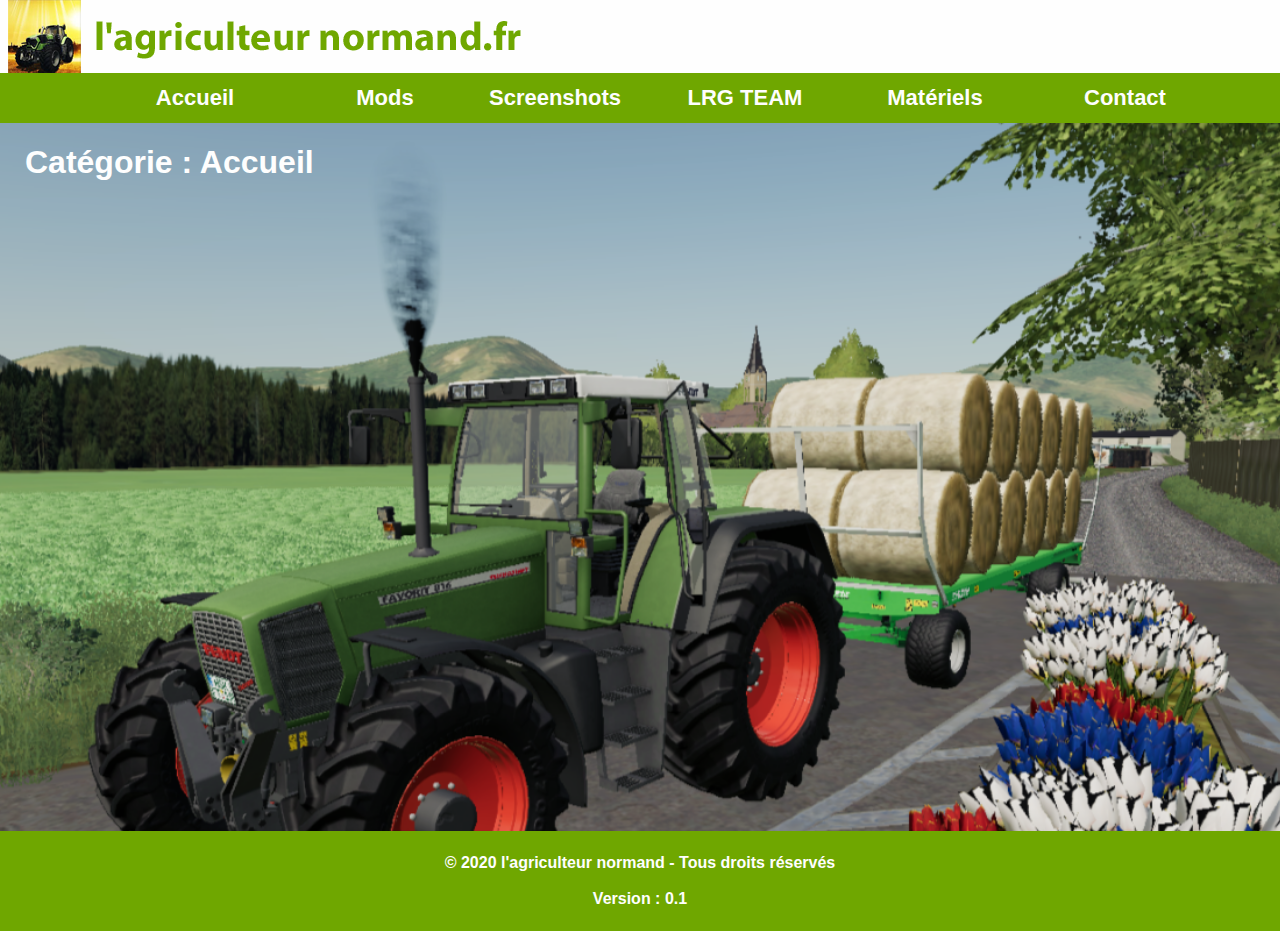
==== index.html @ 4bdc40e5 "Add files via upload" ====
<!DOCTYPE html>
<html lang="fr">
<head>
    <title>Accueil - l'agriculteurnormand.fr</title>
    <link rel="stylesheet" type="text/css" href="./style.css"/>
    <link rel="shortcut icon" href="./file/img/l'agri logo site.png">
    <meta charset="UTF-8">
    <meta name="viewport" content="width=device-width, initial-scale=1.0">
</head>
<body>
    <div id="banner1"> 
	        <img
	            src="./file/img/bare de bienvenue.png" 
	            alt="Logo l'agriculteurnormand.fr"
	            height="73px" 
	            width="1600px" 
	        />
    </div> 
    <nav>
        <ul class="liste-items">
            <li class="items"><a href="./index.html">Accueil</a></li>
            <li class="items"><a href="./mods.html">Mods</a>   </li>
            <li class="items"><a href="./screenshots.html">Screenshots</a></li>
            <li class="items"><a href="./lrg team.html">LRG TEAM</a></li>
            <li class="items"><a href="./matériel.html">Matériels</a></li>
            <li class="items"><a href="./contact.html">Contact</a></li>
        </ul>
    </nav>
    <div id="contenuprincipal">
        <p>
       <h1>Catégorie : Accueil</h1><br/><br/><br/><br/><br/><br/><br/><br/><br/><br/><br/><br/><br/><br/><br/><br/><br/><br/><br/><br/><br/><br/><br/><br/><br/><br/><br/><br/><br/><br/><br/><br/><br/><br/>
        </p>
    </div>
    <div id="footer">
        <p>
        	© 2020 l'agriculteur normand - Tous droits réservés<br/><br/>Version : 0.1
        </p>
    </div>
</body>
</html>
---- style.css ----
::-webkit-scrollbar
{
    width: 10px;
}
::-webkit-scrollbar-thumb
{
    background: linear-gradient(transparent,#6fa700,#6fa700,#6fa700,transparent);
}
::-webkit-scrollbar-thumb:hover
{
    background: linear-gradient(#6fa700,#6fa700,transparent,#6fa700,#6fa700);
    border-radius: 5px;
}

body {
    color: #6fa700;
    background-color: #fefefe;
    background-image: url(./file/img/image.png);
    background-repeat: no-repeat;
    background-position: center;
    background-position-y: 123px;
    background-size: cover;
    overflow-x: hidden; 
    margin: 0;
}
html {
    font-family: Arial, Helvetica, sans-serif;
}

#banner1 {
    display: block;
    background-color: #fefefe;
    height: 51px;
    width: 100%;
}
#banner1 p {
    position: relative;
    font-weight: bold;
    font-size: 30px;
    top: 10px;
    margin: 0;
    text-align: center;
}
nav {
    min-width: 500px;
    width: 100%;
    height: 50px;
    position: relative;
    font-weight: bold;
    background-color: #6fa700;
}

.liste-items {
    display: flex;
    justify-content: center;
    color: #fefefe;
    list-style-type: none; 
    height: 100%;
    line-height: 50px;
    font-size: 22px;
    }
.liste-items:hover {
    display: flex;
    justify-content: center;
    color: #6fa700;
    list-style-type: none;
    height: 100%;
    line-height: 50px;
    font-size: 24px;
}

.liste-items a {
    display: flex;
    justify-content: center;
    color: #fefefe;
    list-style-type: none;
    text-decoration: none;
    height: 100%;
    line-height: 50px;
    font-size: 22px;
    }
.liste-items a:hover {
    display: flex;
    justify-content: center;
    color: #6fa700;
    list-style-type: none;
    height: 100%;
    line-height: 50px;
    font-size: 24px;
}

.items {
    cursor: pointer;
    text-align: center;
    margin: 0 20px;
    flex-shrink: 0;
    color: #fefefe;
    background: #6fa700; 
    width: 150px;
}
.items:hover {
    cursor: pointer;
    text-align: center;
    margin: 0 20px;
    flex-shrink: 0;
    color: #6fa700;
    background: #fefefe;
    width: 150px;
}
.items a {
    color: #fefefe;
    background: #6fa700; 
}
.items a:hover {
    color: #6fa700;
    background: #fefefe;
}
.items span {
    font-size: 17px;
}
.items:nth-child(3) {
    margin-left: 0;
}

/* Sous Liste /*/

.sous-liste {
    position: relative;
    top: -4px;
    display: none;
}

.items-sous-liste {
    list-style-type: none;
    text-align: left;
    padding: 0 5px;
    color: #fefefe;
    background: #6fa700;
    width: 265px;
}

.items-sous-liste:hover {
    list-style-type: none;
    text-align: left;
    padding: 0 10px;
    background: #fefefe;
    color: #6fa700;
    width: 265px;
}
.items-sous-liste:nth-child(3) {
    height: 50px;
}

.items:hover > ul {
    display: block;
}

/* Sous liste 2 */

.sous-liste2 {
    list-style-type: none;
    text-align: center;
    padding: 0 10px;
    background: #fefefe;
    color: #6fa700;
    display: none;
}
.sous-liste2:hover {
    list-style-type: none;
    text-align: center;
    padding: 0 10px;
    background: #6fa700;
    color: #fefefe;
    display: none;
}
.items-sous-liste2 {
    background: #6fa700;
    color: #fefefe;
}
.items-sous-liste2:hover {
    background: #fefefe;
    color: #6fa700;
}

.items > ul > .items-sous-liste:hover > ul {
    display: block;
}

/*liste item 2*/

.liste-items-2 {
    display: flex;
    justify-content: center;
    color: #fefefe;
    list-style-type: none; 
    height: 100%;
    line-height: 50px;
    font-size: 22px;
    }
.liste-items-2:hover {
    display: flex;
    justify-content: center;
    color: #6fa700;
    list-style-type: none;
    height: 100%;
    line-height: 50px;
    font-size: 24px;
}

.liste-items-2 a {
    display: flex;
    justify-content: center;
    color: #fefefe;
    list-style-type: none;
    text-decoration: none;
    height: 100%;
    line-height: 50px;
    font-size: 22px;
    }
.liste-items-2 a:hover {
    display: flex;
    justify-content: center;
    color: #6fa700;
    list-style-type: none;
    height: 100%;
    line-height: 50px;
    font-size: 24px;
}

.items-2 {
    cursor: pointer;
    text-align: center;
    margin: 0 0px;
    flex-shrink: 0;
    color: #fefefe;
    background: #6fa700; 
    width: 280px;
}
.items-2:hover {
    cursor: pointer;
    text-align: center;
    margin: 0 0px;
    flex-shrink: 0;
    color: #6fa700;
    background: #fefefe;
    width: 290px;
}
.items-2 a {
    color: #fefefe;
    background: #6fa700; 
}
.items-2 a:hover {
    color: #6fa700;
    background: #fefefe;
}
.items-2 span {
    font-size: 17px;
}
.items-2:nth-child(3) {
    margin-left: 0;
}

/*liste item 3*/

.liste-items-3 {
    display: flex;
    justify-content: center;
    color: #fefefe;
    list-style-type: none; 
    height: 100%;
    line-height: 50px;
    font-size: 22px;
    }
.liste-items-3:hover {
    display: flex;
    justify-content: center;
    color: #6fa700;
    list-style-type: none;
    height: 100%;
    line-height: 50px;
    font-size: 24px;
}

.liste-items-3 a {
    display: flex;
    justify-content: center;
    color: #fefefe;
    list-style-type: none;
    text-decoration: none;
    height: 100%;
    line-height: 50px;
    font-size: 22px;
    }
.liste-items-3 a:hover {
    display: flex;
    justify-content: center;
    color: #6fa700;
    list-style-type: none;
    height: 100%;
    line-height: 50px;
    font-size: 24px;
}

.items-3 {
    cursor: pointer;
    text-align: center;
    margin: 0 0px;
    flex-shrink: 0;
    color: #fefefe;
    background: #6fa700; 
    width: 280px;
}
.items-3:hover {
    cursor: pointer;
    text-align: center;
    margin: 0 0px;
    flex-shrink: 0;
    color: #6fa700;
    background: #fefefe;
    width: 290px;
}
.items-3 a {
    color: #fefefe;
    background: #6fa700; 
}
.items-3 a:hover {
    color: #6fa700;
    background: #fefefe;
}
.items-3 span {
    font-size: 17px;
}
.items-3:nth-child(3) {
    margin-left: 0;
}

/* Sous Liste /*/

.sous-liste {
    position: relative;
    top: -4px;
    display: none;
}

.items-sous-liste {
    list-style-type: none;
    text-align: left;
    padding: 0 5px;
    color: #fefefe;
    background: #6fa700;
    width: 265px;
}

.items-sous-liste:hover {
    list-style-type: none;
    text-align: left;
    padding: 0 10px;
    background: #fefefe;
    color: #6fa700;
    width: 265px;
}
.items-sous-liste:nth-child(3) {
    height: 50px;
}

.items:hover > ul {
    display: block;
}


#contenuprincipal {
    color: #fefefe;
}

h1 {
    color: #fefefe;
    position: relative;
    left: 25px;  
}

#footer {
    text-align: center;
    display: block;
    background-color: #6fa700;
    height: 100px;
}

#footer p {
    color: #fefefe;
    font-weight: bold;
    position: relative;
    top: 23px;
}
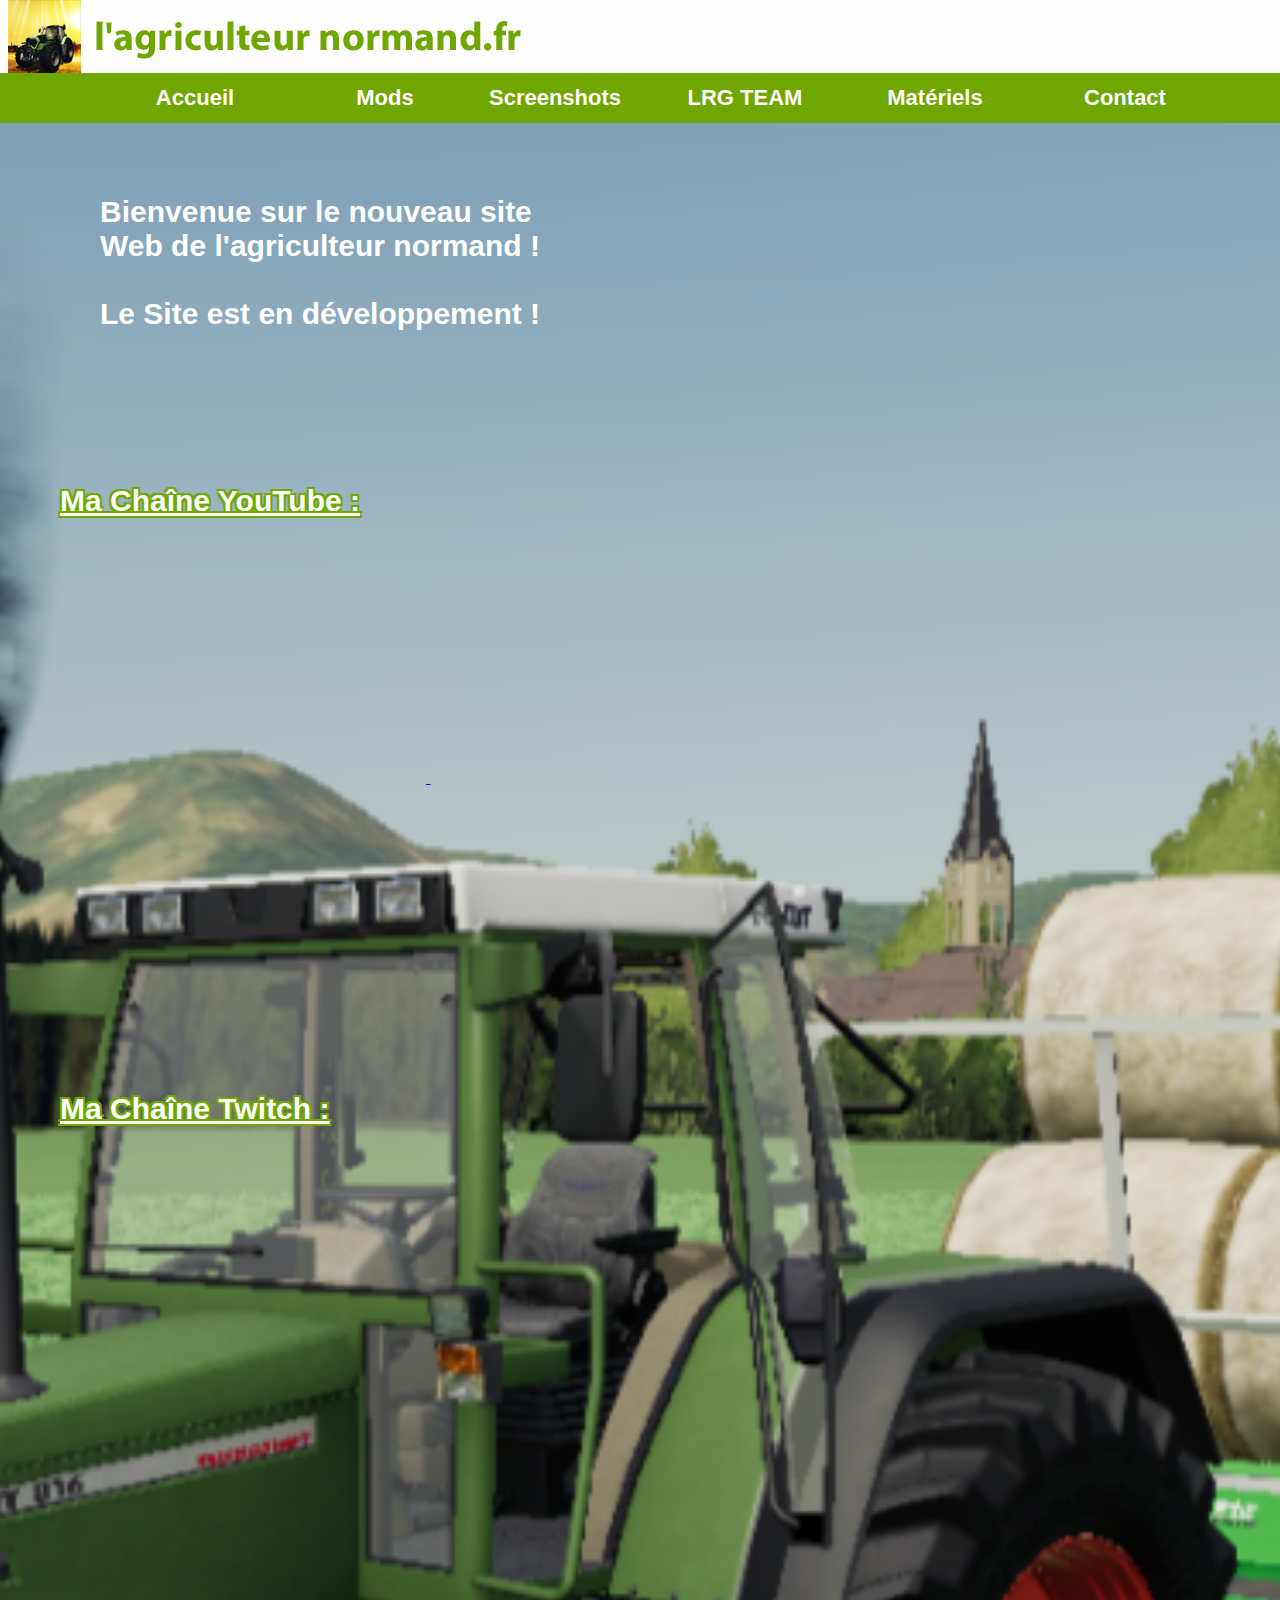
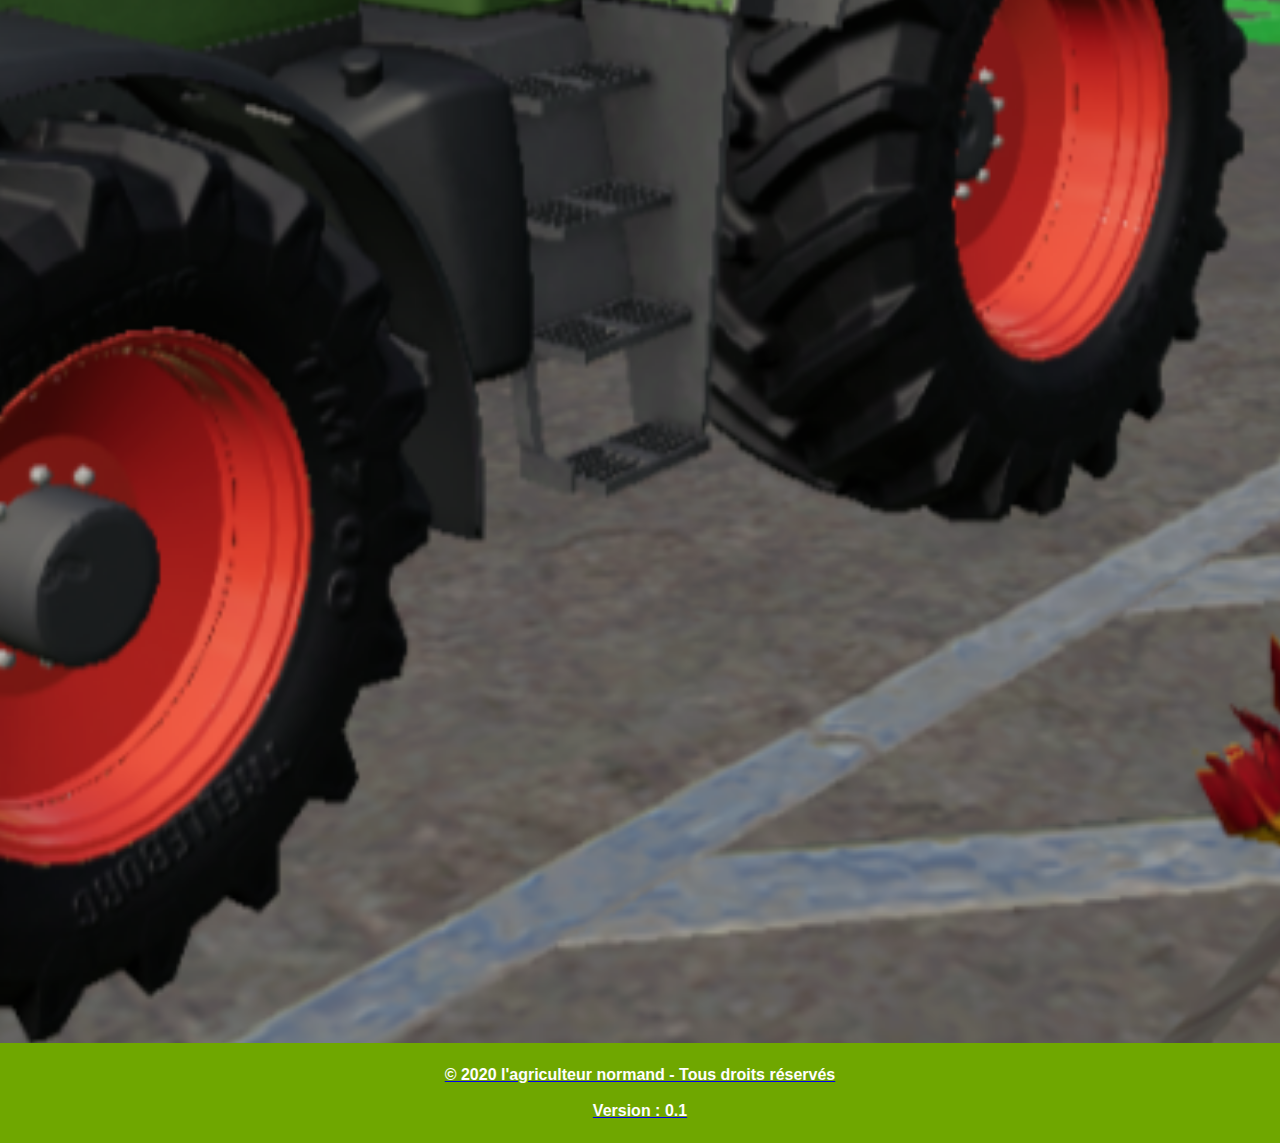
==== commit f8750d4c: "Add files via upload" ====
--- a/index.html
+++ b/index.html
@@ -27,8 +27,26 @@
         </ul>
     </nav>
     <div id="contenuprincipal">
-        <p>
-       <h1>Catégorie : Accueil</h1><br/><br/><br/><br/><br/><br/><br/><br/><br/><br/><br/><br/><br/><br/><br/><br/><br/><br/><br/><br/><br/><br/><br/><br/><br/><br/><br/><br/><br/><br/><br/><br/><br/><br/>
+        <p><br/><br/>
+       <h1>Bienvenue sur le nouveau site<br/>Web de l'agriculteur normand !<br/><br/>Le Site est en développement !</h1><br/><br/><br/><br/><br/><br/><h2><a href="https://www.youtube.com/channel/UCf3PnFU6HKSt1aOi6-XK6Aw?sub_confirmation=1">Ma Chaîne YouTube :</h2>
+       <iframe width="426" height="240" src="https://www.youtube.com/embed/oCjZWG9Q46Q" frameborder="0" allow="accelerometer; autoplay; encrypted-media; gyroscope; picture-in-picture" allowfullscreen></iframe>
+       <iframe width="426" height="240" src="https://www.youtube.com/embed/_g1CCYlpsmY" frameborder="0" allow="accelerometer; autoplay; encrypted-media; gyroscope; picture-in-picture" allowfullscreen></iframe>
+       <iframe width="426" height="240" src="https://www.youtube.com/embed/YTouYTxHiUM" frameborder="0" allow="accelerometer; autoplay; encrypted-media; gyroscope; picture-in-picture" allowfullscreen></iframe><br/><br/><br/><h2><a href="https://www.twitch.tv/lagriculteurnormand">Ma Chaîne Twitch :</h2>
+       <div id="twitch">
+		<iframe src="https://player.twitch.tv/?channel=lagriculteurnormand&parent=www.example.com"
+		width="985"
+		height="554"
+		frameborder="0px">
+		</iframe>
+		<iframe
+		  id="chat_embed"
+		  src="https://www.twitch.tv/embed/lagriculteurnormand/chat?darkpopout"
+		  height="554"
+		  width="350"
+		  frameborder="0px">
+		</iframe>
+		</div>
+		<br/><br/><br/><br/><br/><br/><br/><br/><br/><br/><br/><br/><br/><br/><br/><br/><br/><br/><br/><br/>
         </p>
     </div>
     <div id="footer">
--- a/style.css
+++ b/style.css
@@ -375,7 +375,64 @@
 h1 {
     color: #fefefe;
     position: relative;
-    left: 25px;  
+    font-size: 30px;
+    left: 100px;
+}
+h2 {
+    color: #fefefe;
+    position: relative;
+    left: 60px;
+    text-decoration: underline;
+    font-size: 30px;
+}
+h2 a {
+    color: #fefefe;
+    position: relative;
+    text-decoration: underline;
+    font-size: 30px;
+    text-shadow:
+	#6fa700 2px 2px,
+	#6fa700 -2px 2px,
+	#6fa700 -2px -2px,
+	#6fa700 2px -2px;
+}
+h2 a:hover {
+    color: #6fa700;
+    position: relative;
+    text-decoration: underline;
+    font-size: 35px;
+    text-shadow:
+	#fefefe 2px 2px,
+	#fefefe -2px 2px,
+	#fefefe -2px -2px,
+	#fefefe 2px -2px;
+}
+h3 {
+    color: #fefefe;
+    position: relative;
+    text-decoration: underline;
+    text-shadow:
+	#6fa700 2px 2px,
+	#6fa700 -2px 2px,
+	#6fa700 -2px -2px,
+	#6fa700 2px -2px;
+    font-size: 35px;
+}
+h4 {
+    color: #fefefe;
+    position: relative;
+    left: 60px;
+	text-shadow:
+	#6fa700 1px 1px,
+	#6fa700 -1px 1px,
+	#6fa700 -1px -1px,
+	#6fa700 1px -1px;
+    font-size: 20px;
+}
+
+iframe {
+    position: relative;
+    left: 60px;
 }
 
 #footer {
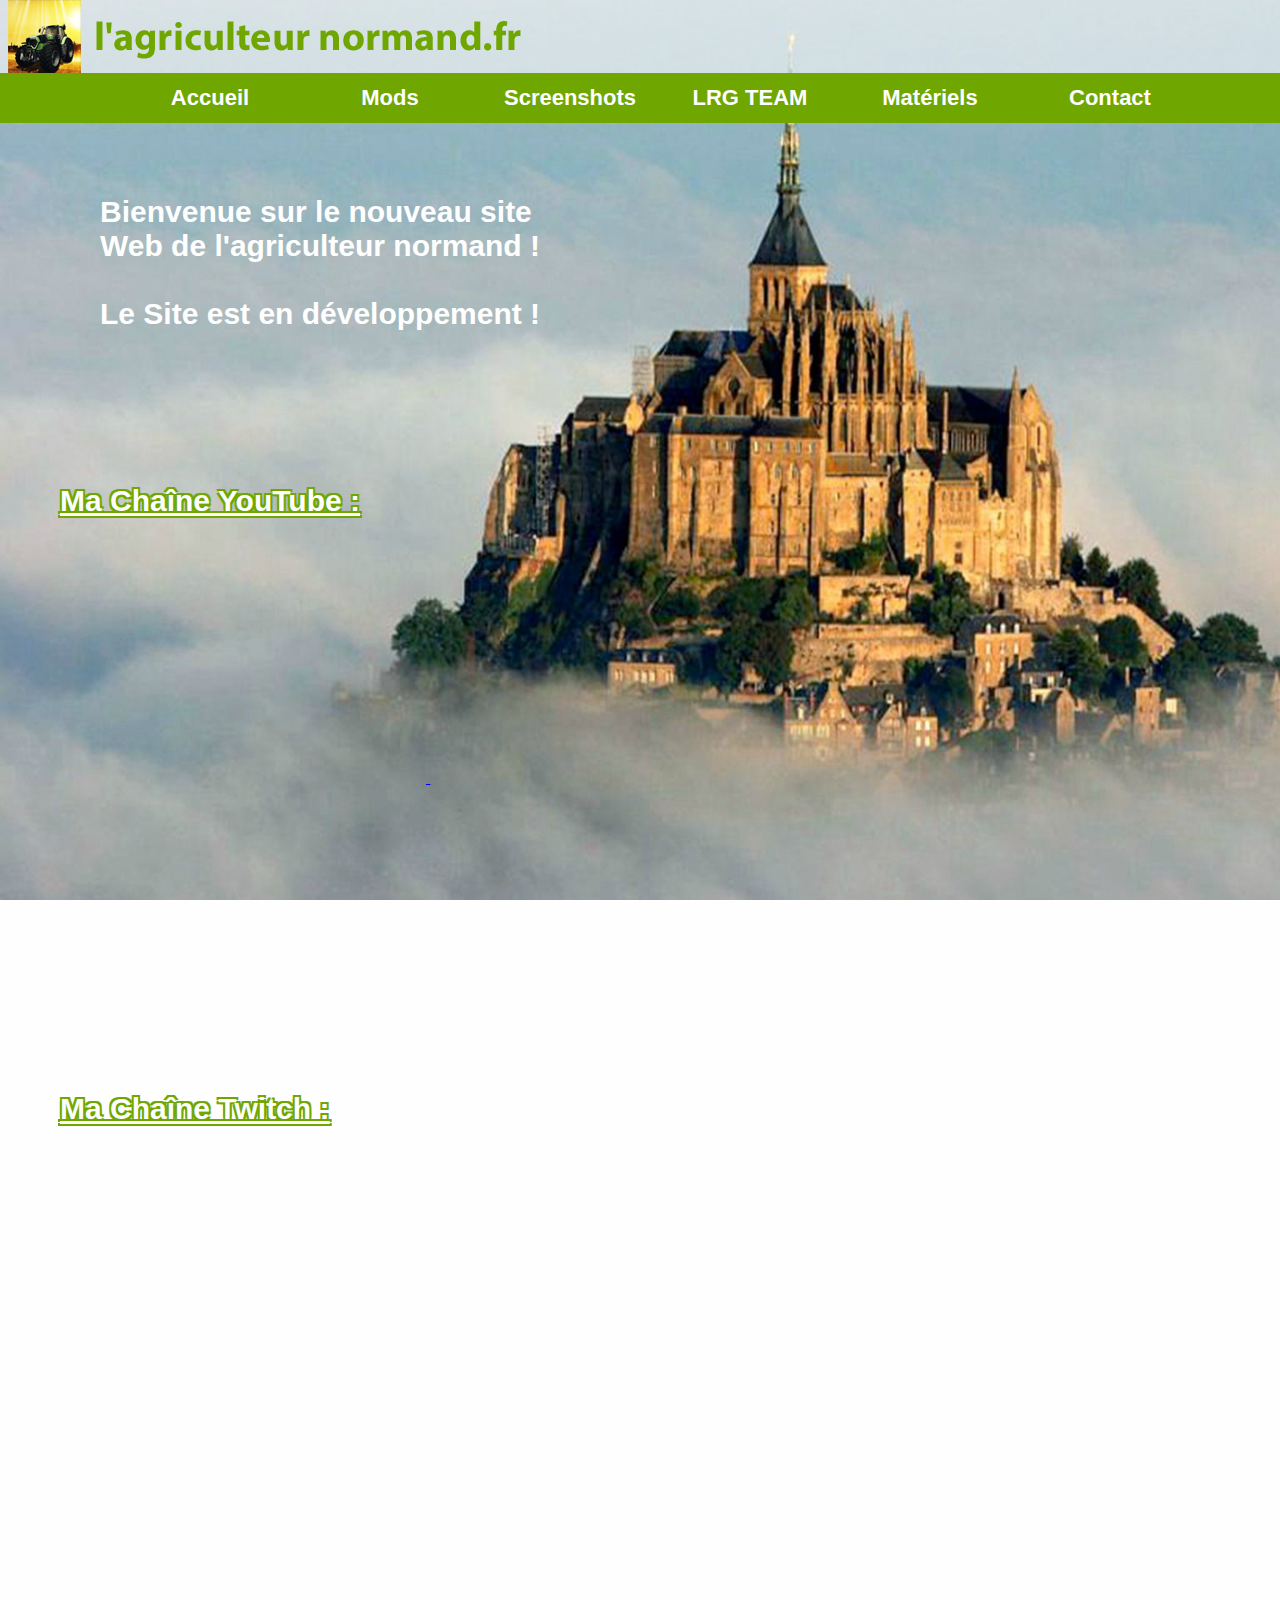
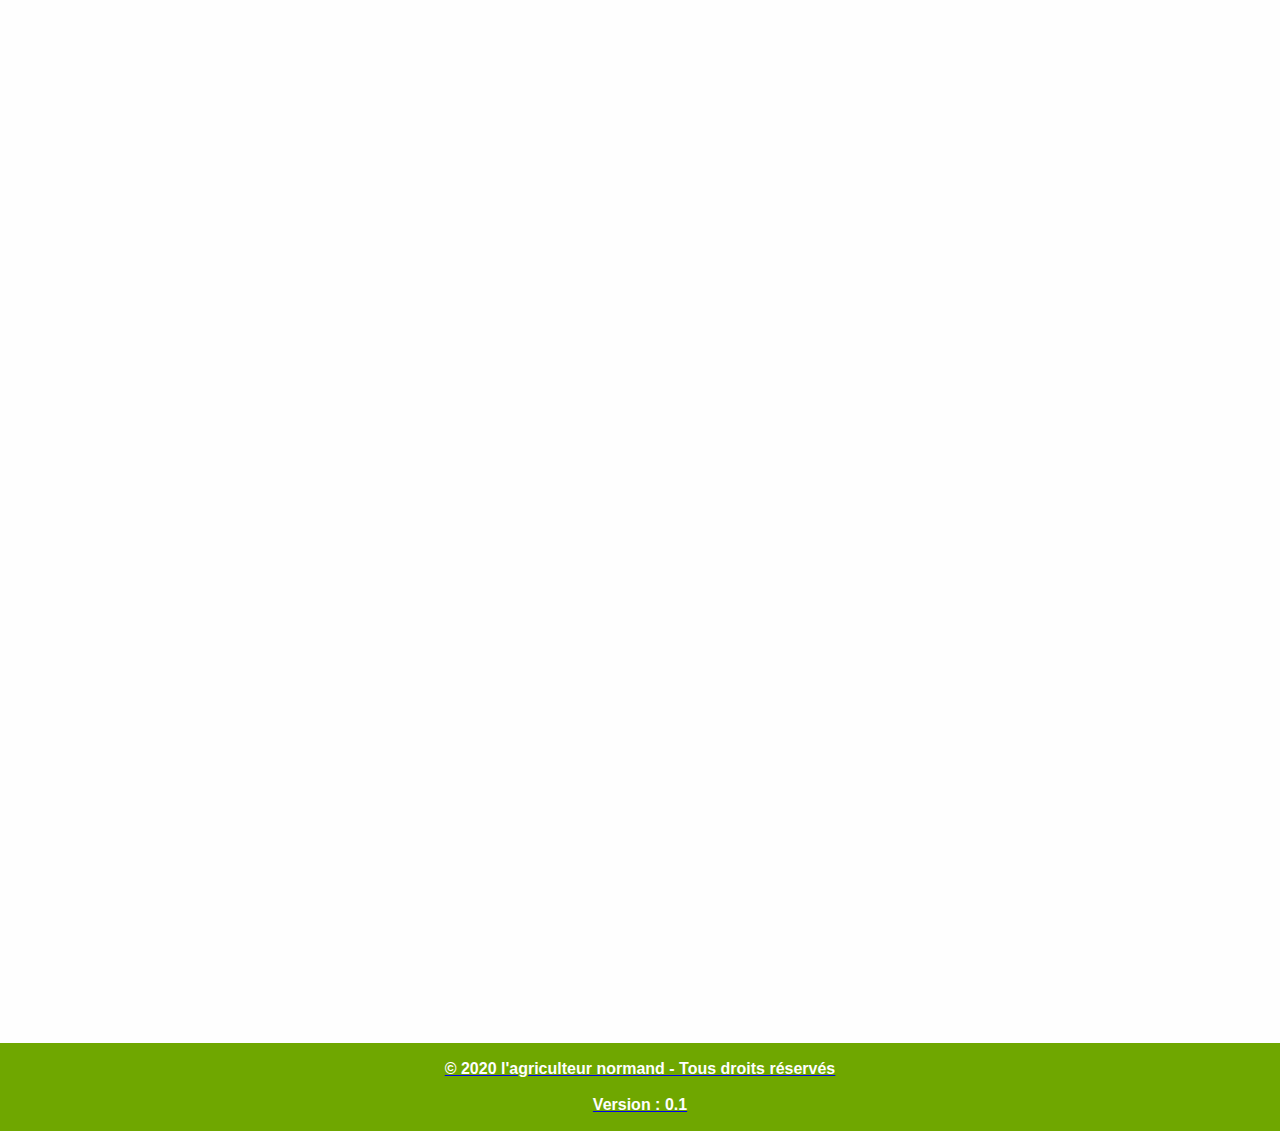
==== commit 2c520272: "Update index.html" ====
--- a/index.html
+++ b/index.html
@@ -6,6 +6,7 @@
     <link rel="shortcut icon" href="./file/img/l'agri logo site.png">
     <meta charset="UTF-8">
     <meta name="viewport" content="width=device-width, initial-scale=1.0">
+	<meta name="trustpilot-one-time-domain-verification-id" content="f77e23c3-6ea7-48f1-8b97-0681f04d20f9"/>
 </head>
 <body>
     <div id="banner1"> 
@@ -55,4 +56,4 @@
         </p>
     </div>
 </body>
-</html>+</html>
--- a/style.css
+++ b/style.css
@@ -15,11 +15,10 @@
 body {
     color: #6fa700;
     background-color: #fefefe;
-    background-image: url(./file/img/image.png);
+    background-image: url(./file/img/mont-st-michel.jpg);
     background-repeat: no-repeat;
-    background-position: center;
-    background-position-y: 123px;
     background-size: cover;
+    background-attachment: fixed;
     overflow-x: hidden; 
     margin: 0;
 }
@@ -28,19 +27,18 @@
 }
 
 #banner1 {
-    display: block;
-    background-color: #fefefe;
-    height: 51px;
+    background-color: rgba(250, 250, 250, 0.6);
+    height: calc(51px + 22px);
     width: 100%;
+    margin: 0px 0px -22px 0px;
 }
 #banner1 p {
     position: relative;
-    font-weight: bold;
-    font-size: 30px;
-    top: 10px;
-    margin: 0;
-    text-align: center;
-}
+    top: -65px;
+    left: 80px;
+    font-size: 26px;
+}
+
 nav {
     min-width: 500px;
     width: 100%;
@@ -58,15 +56,9 @@
     height: 100%;
     line-height: 50px;
     font-size: 22px;
-    }
+}
 .liste-items:hover {
-    display: flex;
-    justify-content: center;
-    color: #6fa700;
-    list-style-type: none;
-    height: 100%;
-    line-height: 50px;
-    font-size: 24px;
+    color: #6fa700;
 }
 
 .liste-items a {
@@ -78,34 +70,28 @@
     height: 100%;
     line-height: 50px;
     font-size: 22px;
-    }
+}
 .liste-items a:hover {
-    display: flex;
-    justify-content: center;
-    color: #6fa700;
-    list-style-type: none;
-    height: 100%;
-    line-height: 50px;
-    font-size: 24px;
+    color: #6fa700;
 }
 
 .items {
     cursor: pointer;
     text-align: center;
-    margin: 0 20px;
+    margin: 0 0px;
     flex-shrink: 0;
     color: #fefefe;
     background: #6fa700; 
-    width: 150px;
+    width: 180px;
 }
 .items:hover {
     cursor: pointer;
     text-align: center;
-    margin: 0 20px;
+    margin: 0 0px;
     flex-shrink: 0;
     color: #6fa700;
     background: #fefefe;
-    width: 150px;
+    width: 180px;
 }
 .items a {
     color: #fefefe;
@@ -124,16 +110,9 @@
 
 /* Sous Liste /*/
 
-.sous-liste {
-    position: relative;
-    top: -4px;
-    display: none;
-}
-
 .items-sous-liste {
     list-style-type: none;
-    text-align: left;
-    padding: 0 5px;
+    text-align: center;
     color: #fefefe;
     background: #6fa700;
     width: 265px;
@@ -141,11 +120,48 @@
 
 .items-sous-liste:hover {
     list-style-type: none;
-    text-align: left;
-    padding: 0 10px;
+    text-align: center;
     background: #fefefe;
     color: #6fa700;
     width: 265px;
+    border-width: 3px;
+    border-style: outset;
+    border-color: #6fa700;
+}
+.items-sous-liste:nth-child(3) {
+    height: 500px;
+}
+
+.items:hover > ul {
+    display: block;
+    left: 115px;
+    top: -105px;
+}
+
+/* Sous Liste /*/
+
+.sous-liste {
+    z-index: 1000;
+    position: relative;
+    top: 0px;
+    display: none;
+}
+
+.items-sous-liste {
+    position: relative;
+    top: 105px;
+    left: -160px;
+    list-style-type: none;
+    text-align: center;
+    padding: 0 0px;
+    color: #fefefe;
+    background: #6fa700;
+    width: 265px;
+}
+
+.items-sous-liste:hover {
+    background: #fefefe;
+    color: #6fa700;
 }
 .items-sous-liste:nth-child(3) {
     height: 50px;
@@ -153,223 +169,8 @@
 
 .items:hover > ul {
     display: block;
-}
-
-/* Sous liste 2 */
-
-.sous-liste2 {
-    list-style-type: none;
-    text-align: center;
-    padding: 0 10px;
-    background: #fefefe;
-    color: #6fa700;
-    display: none;
-}
-.sous-liste2:hover {
-    list-style-type: none;
-    text-align: center;
-    padding: 0 10px;
-    background: #6fa700;
-    color: #fefefe;
-    display: none;
-}
-.items-sous-liste2 {
-    background: #6fa700;
-    color: #fefefe;
-}
-.items-sous-liste2:hover {
-    background: #fefefe;
-    color: #6fa700;
-}
-
-.items > ul > .items-sous-liste:hover > ul {
-    display: block;
-}
-
-/*liste item 2*/
-
-.liste-items-2 {
-    display: flex;
-    justify-content: center;
-    color: #fefefe;
-    list-style-type: none; 
-    height: 100%;
-    line-height: 50px;
-    font-size: 22px;
-    }
-.liste-items-2:hover {
-    display: flex;
-    justify-content: center;
-    color: #6fa700;
-    list-style-type: none;
-    height: 100%;
-    line-height: 50px;
-    font-size: 24px;
-}
-
-.liste-items-2 a {
-    display: flex;
-    justify-content: center;
-    color: #fefefe;
-    list-style-type: none;
-    text-decoration: none;
-    height: 100%;
-    line-height: 50px;
-    font-size: 22px;
-    }
-.liste-items-2 a:hover {
-    display: flex;
-    justify-content: center;
-    color: #6fa700;
-    list-style-type: none;
-    height: 100%;
-    line-height: 50px;
-    font-size: 24px;
-}
-
-.items-2 {
-    cursor: pointer;
-    text-align: center;
-    margin: 0 0px;
-    flex-shrink: 0;
-    color: #fefefe;
-    background: #6fa700; 
-    width: 280px;
-}
-.items-2:hover {
-    cursor: pointer;
-    text-align: center;
-    margin: 0 0px;
-    flex-shrink: 0;
-    color: #6fa700;
-    background: #fefefe;
-    width: 290px;
-}
-.items-2 a {
-    color: #fefefe;
-    background: #6fa700; 
-}
-.items-2 a:hover {
-    color: #6fa700;
-    background: #fefefe;
-}
-.items-2 span {
-    font-size: 17px;
-}
-.items-2:nth-child(3) {
-    margin-left: 0;
-}
-
-/*liste item 3*/
-
-.liste-items-3 {
-    display: flex;
-    justify-content: center;
-    color: #fefefe;
-    list-style-type: none; 
-    height: 100%;
-    line-height: 50px;
-    font-size: 22px;
-    }
-.liste-items-3:hover {
-    display: flex;
-    justify-content: center;
-    color: #6fa700;
-    list-style-type: none;
-    height: 100%;
-    line-height: 50px;
-    font-size: 24px;
-}
-
-.liste-items-3 a {
-    display: flex;
-    justify-content: center;
-    color: #fefefe;
-    list-style-type: none;
-    text-decoration: none;
-    height: 100%;
-    line-height: 50px;
-    font-size: 22px;
-    }
-.liste-items-3 a:hover {
-    display: flex;
-    justify-content: center;
-    color: #6fa700;
-    list-style-type: none;
-    height: 100%;
-    line-height: 50px;
-    font-size: 24px;
-}
-
-.items-3 {
-    cursor: pointer;
-    text-align: center;
-    margin: 0 0px;
-    flex-shrink: 0;
-    color: #fefefe;
-    background: #6fa700; 
-    width: 280px;
-}
-.items-3:hover {
-    cursor: pointer;
-    text-align: center;
-    margin: 0 0px;
-    flex-shrink: 0;
-    color: #6fa700;
-    background: #fefefe;
-    width: 290px;
-}
-.items-3 a {
-    color: #fefefe;
-    background: #6fa700; 
-}
-.items-3 a:hover {
-    color: #6fa700;
-    background: #fefefe;
-}
-.items-3 span {
-    font-size: 17px;
-}
-.items-3:nth-child(3) {
-    margin-left: 0;
-}
-
-/* Sous Liste /*/
-
-.sous-liste {
-    position: relative;
-    top: -4px;
-    display: none;
-}
-
-.items-sous-liste {
-    list-style-type: none;
-    text-align: left;
-    padding: 0 5px;
-    color: #fefefe;
-    background: #6fa700;
-    width: 265px;
-}
-
-.items-sous-liste:hover {
-    list-style-type: none;
-    text-align: left;
-    padding: 0 10px;
-    background: #fefefe;
-    color: #6fa700;
-    width: 265px;
-}
-.items-sous-liste:nth-child(3) {
-    height: 50px;
-}
-
-.items:hover > ul {
-    display: block;
-}
-
-
-#contenuprincipal {
-    color: #fefefe;
+    left: 115px;
+    top: -105px;
 }
 
 h1 {
@@ -409,7 +210,6 @@
 }
 h3 {
     color: #fefefe;
-    position: relative;
     text-decoration: underline;
     text-shadow:
 	#6fa700 2px 2px,
@@ -430,21 +230,58 @@
     font-size: 20px;
 }
 
-iframe {
+h5 {
+    color: #fefefe;
+    font-size: 30px;
+}
+
+#Twitch {
     position: relative;
     left: 60px;
+}
+
+#YouTube {
+    position: relative;
+    left: 20px;
 }
 
 #footer {
     text-align: center;
     display: block;
     background-color: #6fa700;
-    height: 100px;
+    height: auto;
+    padding: 1px 0;
 }
 
 #footer p {
     color: #fefefe;
     font-weight: bold;
-    position: relative;
-    top: 23px;
+}
+
+.dl_fichier {
+    display: flex;
+    margin: 20px;
+    padding: 10px;
+    justify-content: center;
+    text-decoration: none;
+    color: #fefefe;
+    background-color: #6fa700;
+    position: relative;
+    left: calc(50% - 200px);
+    width: 300px;
+    font-size: 22px;
+    transition: 1s;
+}
+.dl_fichier i {
+    color: #fefefe;
+    padding: 0 10px 0 0;
+    transition: 0.5s;
+}
+.dl_fichier:hover {
+    color: #6fa700;
+    background-color: #333;
+}
+.dl_fichier:hover i {
+    color: #6fa700;
+    padding: 0 20px 0 0;
 }